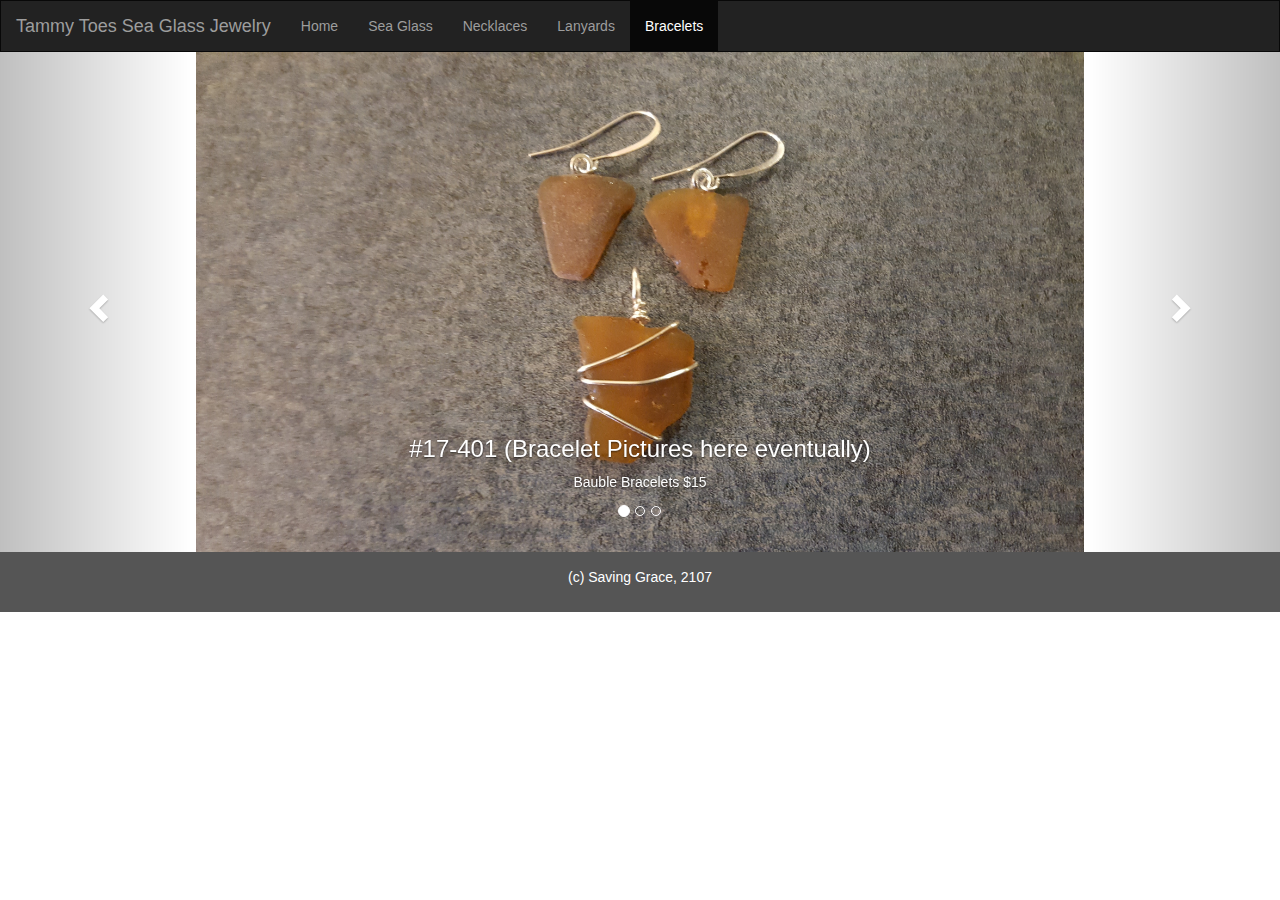
==== bracelet.html @ 20a86b2e "Create bracelet.html" ====
<!DOCTYPE html>
<html lang="en">
<head>
  <title>TT Jewelry - Bracelets</title>
  <meta charset="utf-8">
  <meta name="viewport" content="width=device-width, initial-scale=1">
  <link rel="stylesheet" href="https://maxcdn.bootstrapcdn.com/bootstrap/3.3.7/css/bootstrap.min.css">
  <script src="https://ajax.googleapis.com/ajax/libs/jquery/3.2.1/jquery.min.js"></script>
  <script src="https://maxcdn.bootstrapcdn.com/bootstrap/3.3.7/js/bootstrap.min.js"></script>
  <style>
    /* Remove the navbar's default margin-bottom and rounded borders */ 
    .navbar {
      margin-bottom: 0;
      border-radius: 0;
    }
    
    /* Set height of the grid so .sidenav can be 100% (adjust as needed) */
    .row.content {height: 500px}
  
    /* Set gray background color and 100% height */
    .sidenav {
      padding-top: 20px;
      background-color: #f1f1f1;
      height: 100%;
    }
    
    /* Set black background color, white text and some padding */
    footer {
      background-color: #555;
      color: white;
      padding: 15px;
    }
    
    /* On small screens, set height to 'auto' for sidenav and grid */
    @media screen and (max-width: 767px) {
      .sidenav {
        height: auto;
        padding: 15px;
      }
      .row.content {height:auto;} 
    }
  </style>
</head>
<body>

<nav class="navbar navbar-inverse">
  <div class="container-fluid">
    <div class="navbar-header">
      <button type="button" class="navbar-toggle" data-toggle="collapse" data-target="#myNavbar">
        <span class="icon-bar"></span>
        <span class="icon-bar"></span>
        <span class="icon-bar"></span>                        
      </button>
      <a class="navbar-brand" href="#">Tammy Toes Sea Glass Jewelry</a>
    </div>
    <div class="collapse navbar-collapse" id="myNavbar">
      <ul class="nav navbar-nav">
        <li><a href="index.html">Home</a></li>
        <li><a href="seaglass.html">Sea Glass</a></li>
        <li><a href="necklace.html">Necklaces</a></li>
        <li><a href="lanyard.html">Lanyards</a></li>
        <li class="active"><a href="bracelet.html">Bracelets</a></li>
      </ul>
    </div>
  </div>
</nav>
  
<div id="seaGlassCarousel" class="carousel slide" data-ride="carousel">
  <!-- Indicators -->
  <ol class="carousel-indicators">
    <li data-target="#seaGlassCarousel" data-slide-to="0" class="active"></li>
    <li data-target="#seaGlassCarousel" data-slide-to="1"></li>
    <li data-target="#seaGlassCarousel" data-slide-to="2"></li>
  </ol>

  <!-- Wrapper for slides -->
  <div class="carousel-inner">
    <div class="item active">
      <center><img src="img/SG-17-002a.jpg" alt="17-002a" style="height:500px;"></center>
      <div class="carousel-caption">
        <h3>#17-401 (Bracelet Pictures here eventually)</h3>
        <p>Bauble Bracelets $15</p>
      </div>  
    </div>

    <div class="item">
      <center><img src="img/SG-17-002a.jpg" alt="17-002a" style="height:500px;"></center>
      <div class="carousel-caption">
        <h3>#17-401 (Bracelet Pictures here eventually)</h3>
        <p>Bauble Bracelets $15</p>
      </div>
    </div>

    <div class="item">
      <center><img src="img/SG-17-002a.jpg" alt="17-002a" style="height:500px;"></center>
      <div class="carousel-caption">
        <h3>#17-401 (Bracelet Pictures here eventually)</h3>
        <p>Bauble Bracelets $15</p>
      </div>
    </div>
  </div>

  <!-- Left and right controls -->
  <a class="left carousel-control" href="#seaGlassCarousel" data-slide="prev">
    <span class="glyphicon glyphicon-chevron-left"></span>
    <span class="sr-only">Previous</span>
  </a>
  <a class="right carousel-control" href="#seaGlassCarousel" data-slide="next">
    <span class="glyphicon glyphicon-chevron-right"></span>
    <span class="sr-only">Next</span>
  </a>
</div>

<footer class="container-fluid text-center">
  <p>(c) Saving Grace, 2107</p>
</footer>

</body>
</html>
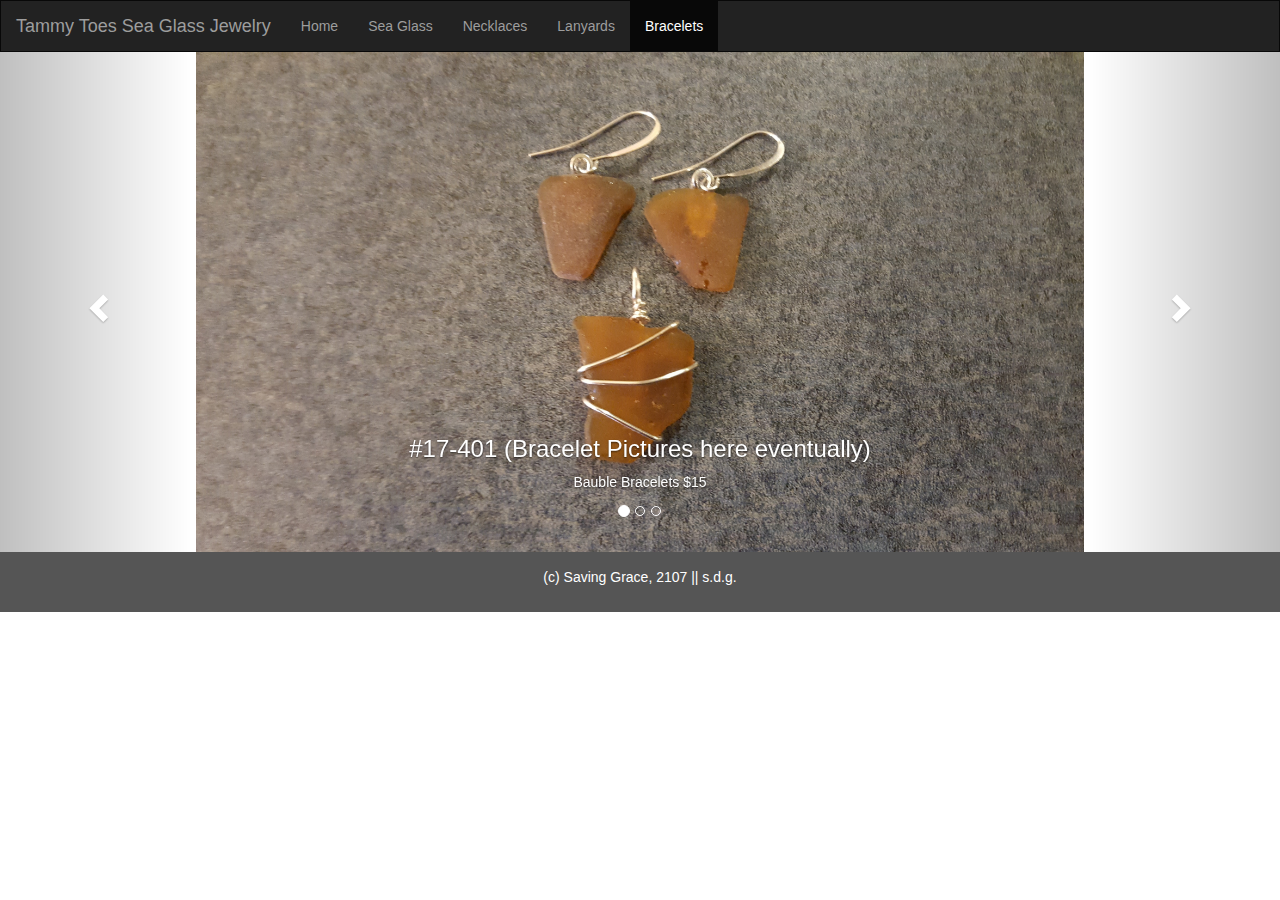
==== commit f1bfd3da: "Update bracelet.html" ====
--- a/bracelet.html
+++ b/bracelet.html
@@ -112,7 +112,7 @@
 </div>
 
 <footer class="container-fluid text-center">
-  <p>(c) Saving Grace, 2107</p>
+  <p>(c) Saving Grace, 2107 || s.d.g.</p>
 </footer>
 
 </body>
